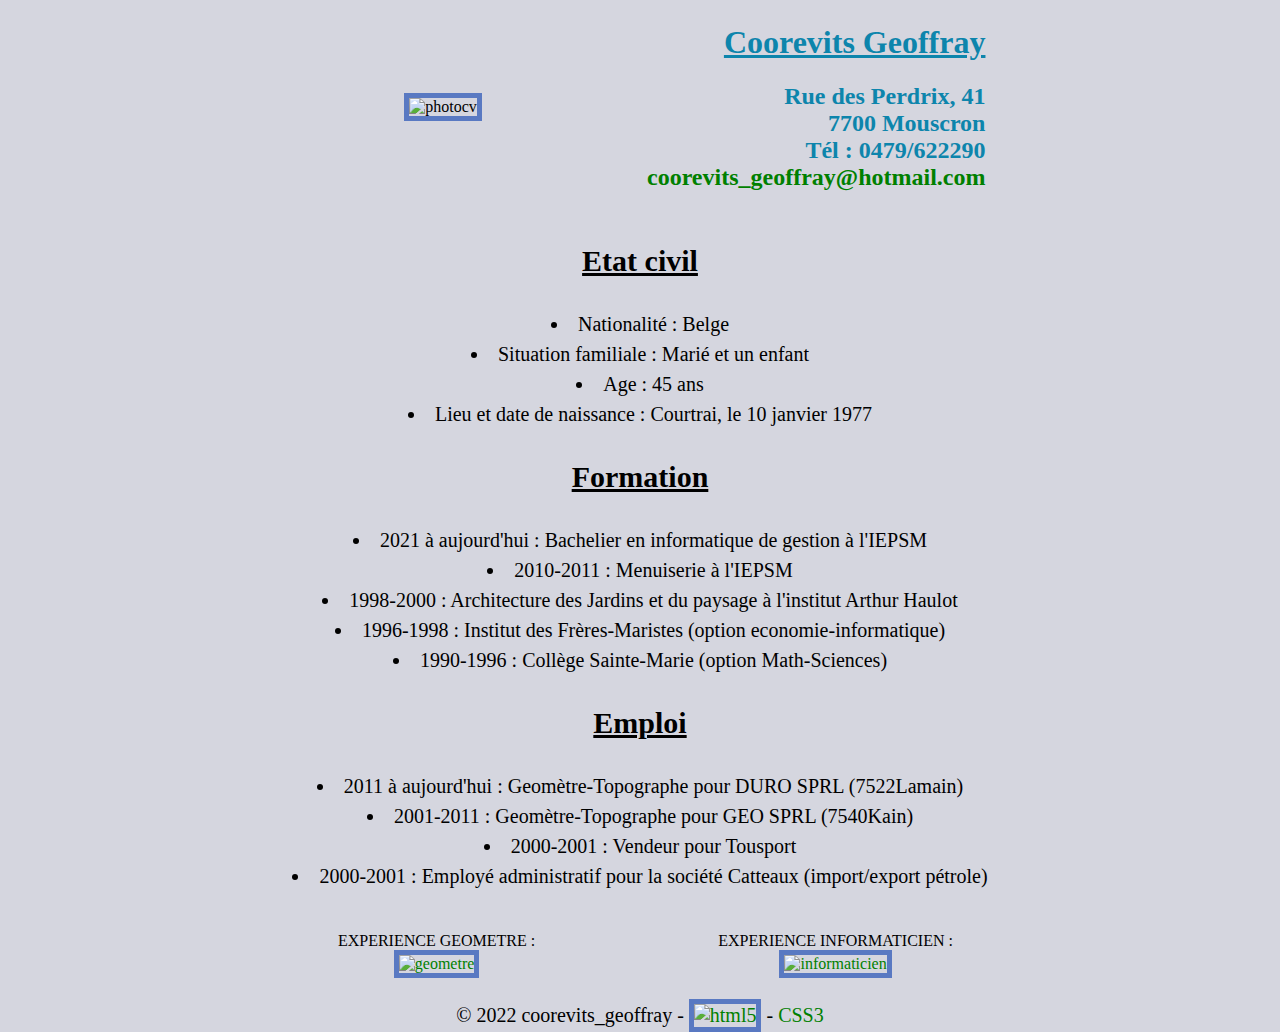
==== index.html @ 27113fcc "Update index.html" ====
<!DOCTYPE html>
<html lang="en">

<head>
    <title>COOREVITS GEOFFRAY</title>
    <meta charset="utf-8">
    <meta name="viewport" content="width=800px, initial_scale=1">
    <link rel="stylesheet" href="cv.css">
</head>

<body class="bodycouleur">
    <header>
        <table>
            <tr>
                        <td class="photo"> <img src="images/photocv.PNG" alt="photocv" ></td>
                        <td>
                            <h1>Coorevits Geoffray</h1>
                            <h2>Rue des Perdrix, 41<br>
                                7700 Mouscron <br>
                                Tél : 0479/622290 <br>
                                <a href="mailto:coorevits_geoffray@hotmail.com">coorevits_geoffray@hotmail.com </a><br>
                            </h2>
                        </td>
            </tr>

        </table>
    </header>
    <div>
        <h3>Etat civil</h3>
        <ul>
            <li>Nationalité : Belge</li>
            <li>Situation familiale : Marié et un enfant</li>
            <li>Age : 45 ans</li>
            <li>Lieu et date de naissance : Courtrai, le 10 janvier 1977</li>
        </ul>
    </div>


    <div>
        <h3>Formation</h3>
        <ul>
            <li>2021 à aujourd'hui : Bachelier en informatique de gestion à l'IEPSM</li>
            <li>2010-2011 : Menuiserie à l'IEPSM</li>
            <li>1998-2000 : Architecture des Jardins et du paysage à l'institut Arthur Haulot</li>
            <li>1996-1998 : Institut des Frères-Maristes (option economie-informatique)</li>
            <li>1990-1996 : Collège Sainte-Marie (option Math-Sciences)</li>
        </ul>
    </div>


    <div>
        <h3>Emploi</h3>
        <ul>
            <li>2011 à aujourd'hui : Geomètre-Topographe pour DURO SPRL (7522Lamain)</li>
            <li>2001-2011 : Geomètre-Topographe pour GEO SPRL (7540Kain)</li>
            <li>2000-2001 : Vendeur pour Tousport</li>
            <li>2000-2001 : Employé administratif pour la société Catteaux (import/export pétrole)</li>
        </ul>
    </div>

    <br>
    <br>
    <div>
        <table>
            <tr>
            <td class="tdlien" >
                EXPERIENCE GEOMETRE : <br>
                <a href=geometre.html> <img src="images/geometre1.jpg" alt="geometre" width="200" height="200"></a>
            </td>
            <td class="tdlien" >
                EXPERIENCE INFORMATICIEN : <br>
                <a href=informaticien.html> <img src="images/informaticien.jpg" alt="informaticien" width="200" height="200"></a>
            </td>
</tr>
    </table>
    </div>
   <br>
    <footer>
        © 2022 coorevits_geoffray - 
      <a href="https://validator.w3.org/nu/?doc=https%3A%2F%2Fgeoffray7700.github.io%2Fgeoffray7700%2F"><img src="images/html5.jpeg" alt="html5" ></a> - <a href="http://jigsaw.w3.org/css-validator/check/https://geoffray7700.github.io/geoffray7700/">CSS3</a>
    </footer>
</body>

</html>
---- cv.css ----
@charset "UTF-8";
abbr,article,aside,audio,canvas,datlist,details,figure,dialog,footer,header,hgroup,mark,menu,meter,mark,nav,output,progress,section,time,video {display:block;}
ul,ol {

    text-align: center;
	margin:1px;
	padding:1px;
    font-size: 20px;
    list-style: inside;
    line-height: 1.5;
	}

body {
    width: 800px;
    margin: 0 auto;
}




/*--------------HEADER------------------*/
title {
	font-size: 50px;
	margin-top:5px;
}

/*----------------MENU------------------*/

/*---------------ASIDE------------------*/

/*---------------CONTENU----------------*/

table {
    text-align:center;
}

div {
    display: block;
    text-align:center;
  }


h1 {
    color:#0D85AC ;
    text-align : right;
    text-decoration: underline;
}

h2 {
    color:#0D85AC ;
    text-align : right;
}

h3 {
   text-decoration: underline;
   font-size: 30px;
}

img{
    border : 5px solid #5979C2 ;
}

a:hover{
    color:grey;
}

a:link {
    color:green;
}

a {
    text-decoration:none;
}

form {
    text-align : center;
}

marquee {
    color:rgb(1, 10, 1);
    background-color:#5979C2;
}


/*----------------FOOTER-----------------*/

footer {
    text-align: center;
    bottom:10px;
    width:100%;
	font-size:20px;
}

/*----------------AUTRES-----------------*/


.imageinfo {
    background-image:  linear-gradient(rgba(0, 0, 0, 0.5),rgba(0, 0, 0, 0.5)),url(images/imagecode.jpg) ;
    background-repeat: no-repeat;
    background-size: cover;
    opacity: 1;
    color: #16df8b;
}

.image {
    border : 15px solid #5979C2 ;
   }

   .champs {
  font-size: 20px;
   }

   .bodycouleur {
    background-color:#D5D6DF ;
   }

   .photo {
    width:400px;
    height:200px;
   }

   .youtube {
    width:500px;
    height:300px;
   }

   .marquee {
    white-space: nowrap;
    animation: scroll-right-left 5s linear infinite;
    color: #5979C2;
    font-size: 20px;
}

.tdlien{
    width:800px;
}

@keyframes scroll-right-left {
    from {
        transform: translateX(400px);
    }
    to {
        transform: translateX(-400px);
    }
}
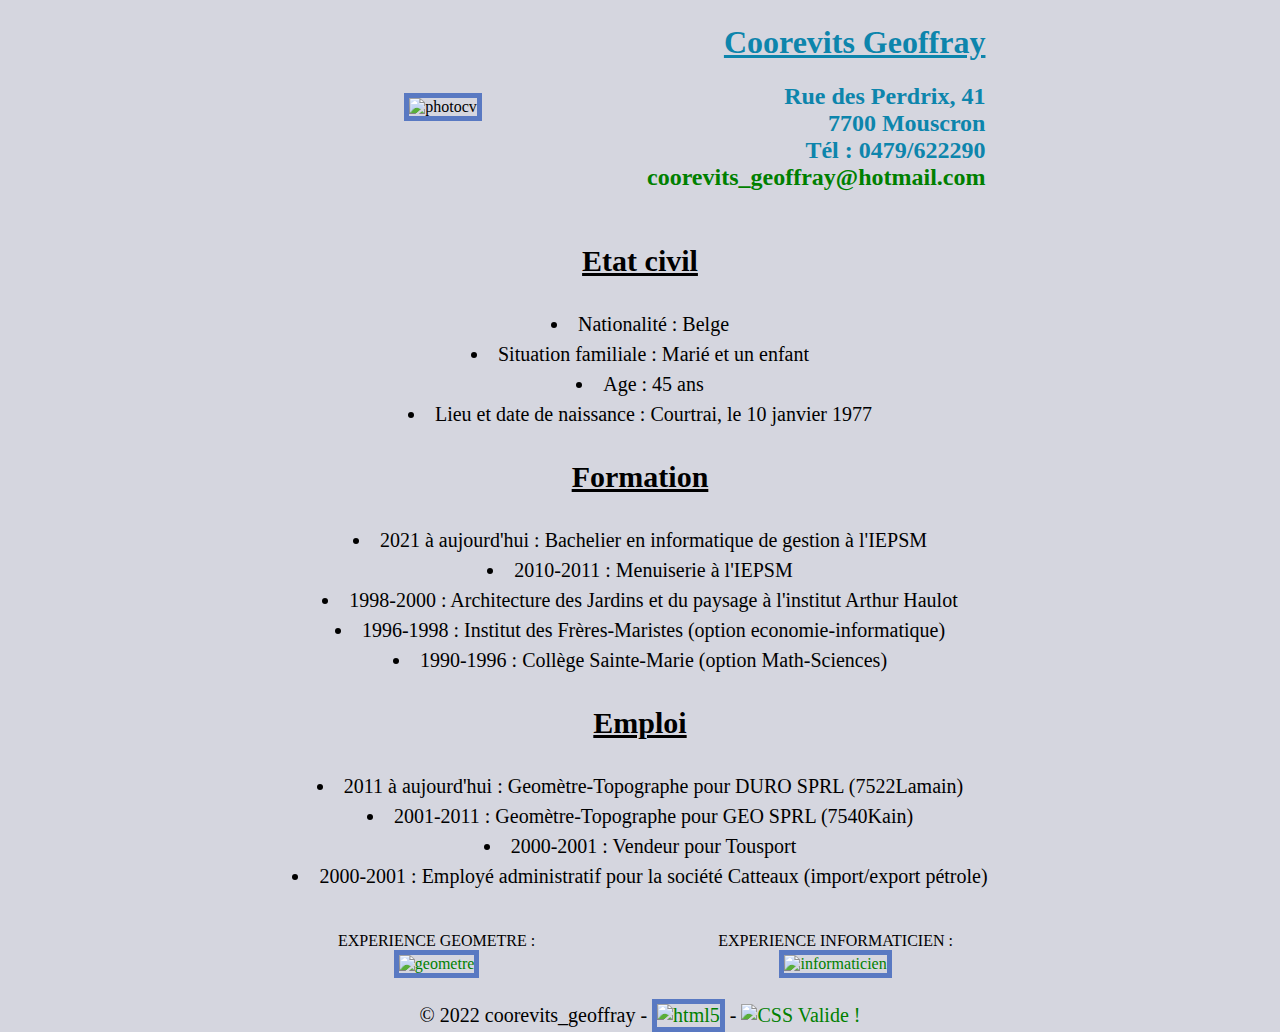
==== commit 2b13bb6e: "Update index.html" ====
--- a/index.html
+++ b/index.html
@@ -77,7 +77,11 @@
    <br>
     <footer>
         © 2022 coorevits_geoffray - 
-      <a href="https://validator.w3.org/nu/?doc=https%3A%2F%2Fgeoffray7700.github.io%2Fgeoffray7700%2F"><img src="images/html5.jpeg" alt="html5" ></a> - <a href="http://jigsaw.w3.org/css-validator/check/https://geoffray7700.github.io/geoffray7700/">CSS3</a>
+      <a href="https://validator.w3.org/nu/?doc=https%3A%2F%2Fgeoffray7700.github.io%2Fgeoffray7700%2F"><img src="images/html5.jpeg" alt="html5" ></a> -     <a href="https://jigsaw.w3.org/css-validator/check/referer">
+        <img style="border:0;width:88px;height:31px"
+            src="https://jigsaw.w3.org/css-validator/images/vcss-blue"
+            alt="CSS Valide !" />
+    </a>
     </footer>
 </body>
 
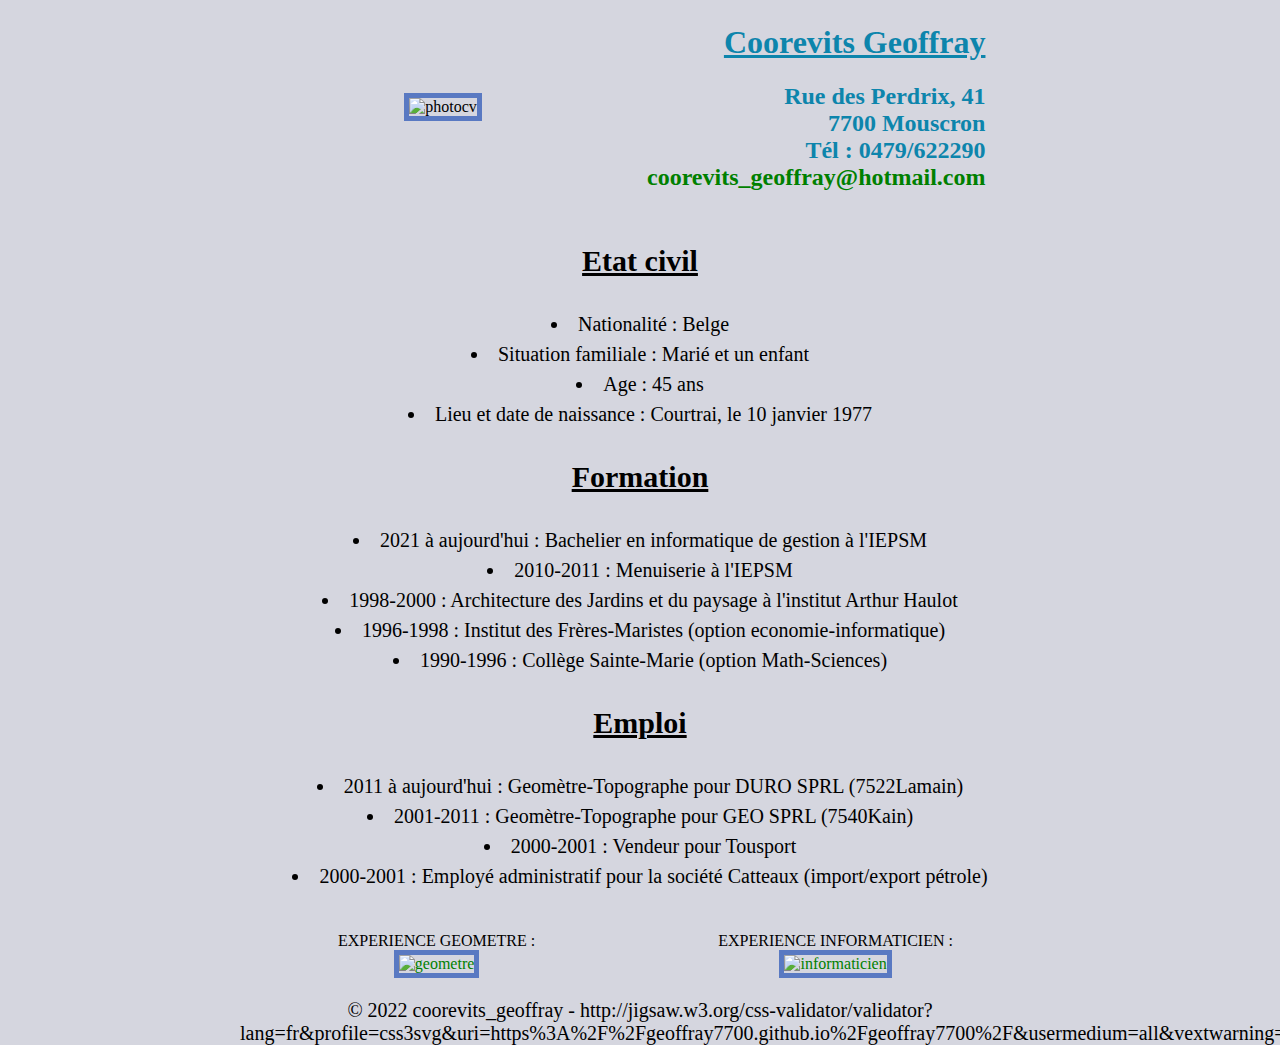
==== commit a89eda7d: "Update index.html" ====
--- a/index.html
+++ b/index.html
@@ -77,11 +77,8 @@
    <br>
     <footer>
         © 2022 coorevits_geoffray - 
-      <a href="https://validator.w3.org/nu/?doc=https%3A%2F%2Fgeoffray7700.github.io%2Fgeoffray7700%2F"><img src="images/html5.jpeg" alt="html5" ></a> -     <a href="https://jigsaw.w3.org/css-validator/check/referer">
-        <img style="border:0;width:88px;height:31px"
-            src="https://jigsaw.w3.org/css-validator/images/vcss-blue"
-            alt="CSS Valide !" />
-    </a>
+
+  http://jigsaw.w3.org/css-validator/validator?lang=fr&profile=css3svg&uri=https%3A%2F%2Fgeoffray7700.github.io%2Fgeoffray7700%2F&usermedium=all&vextwarning=&warning=1
     </footer>
 </body>
 
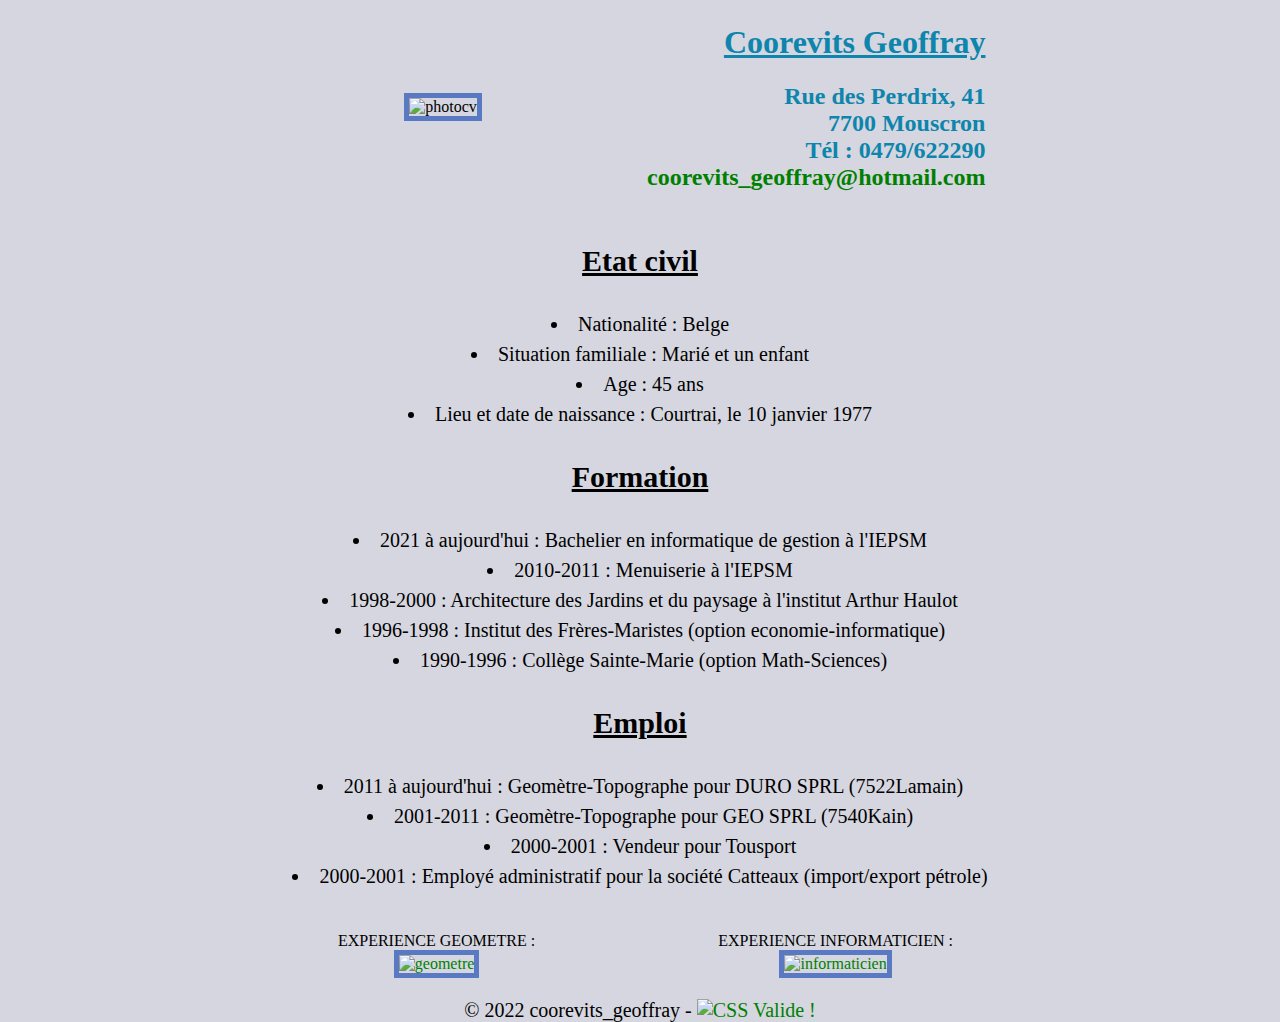
==== commit fa0b61e0: "Update index.html" ====
--- a/index.html
+++ b/index.html
@@ -78,7 +78,11 @@
     <footer>
         © 2022 coorevits_geoffray - 
 
-  http://jigsaw.w3.org/css-validator/validator?lang=fr&profile=css3svg&uri=https%3A%2F%2Fgeoffray7700.github.io%2Fgeoffray7700%2F&usermedium=all&vextwarning=&warning=1
+ <a href="http://jigsaw.w3.org/css-validator/validator?lang=fr&profile=css3svg&uri=https%3A%2F%2Fgeoffray7700.github.io%2Fgeoffray7700%2F&usermedium=all&vextwarning=&warning=1">
+        <img style="border:0;width:88px;height:31px"
+            src="https://jigsaw.w3.org/css-validator/images/vcss"
+            alt="CSS Valide !" />
+    </a>
     </footer>
 </body>
 
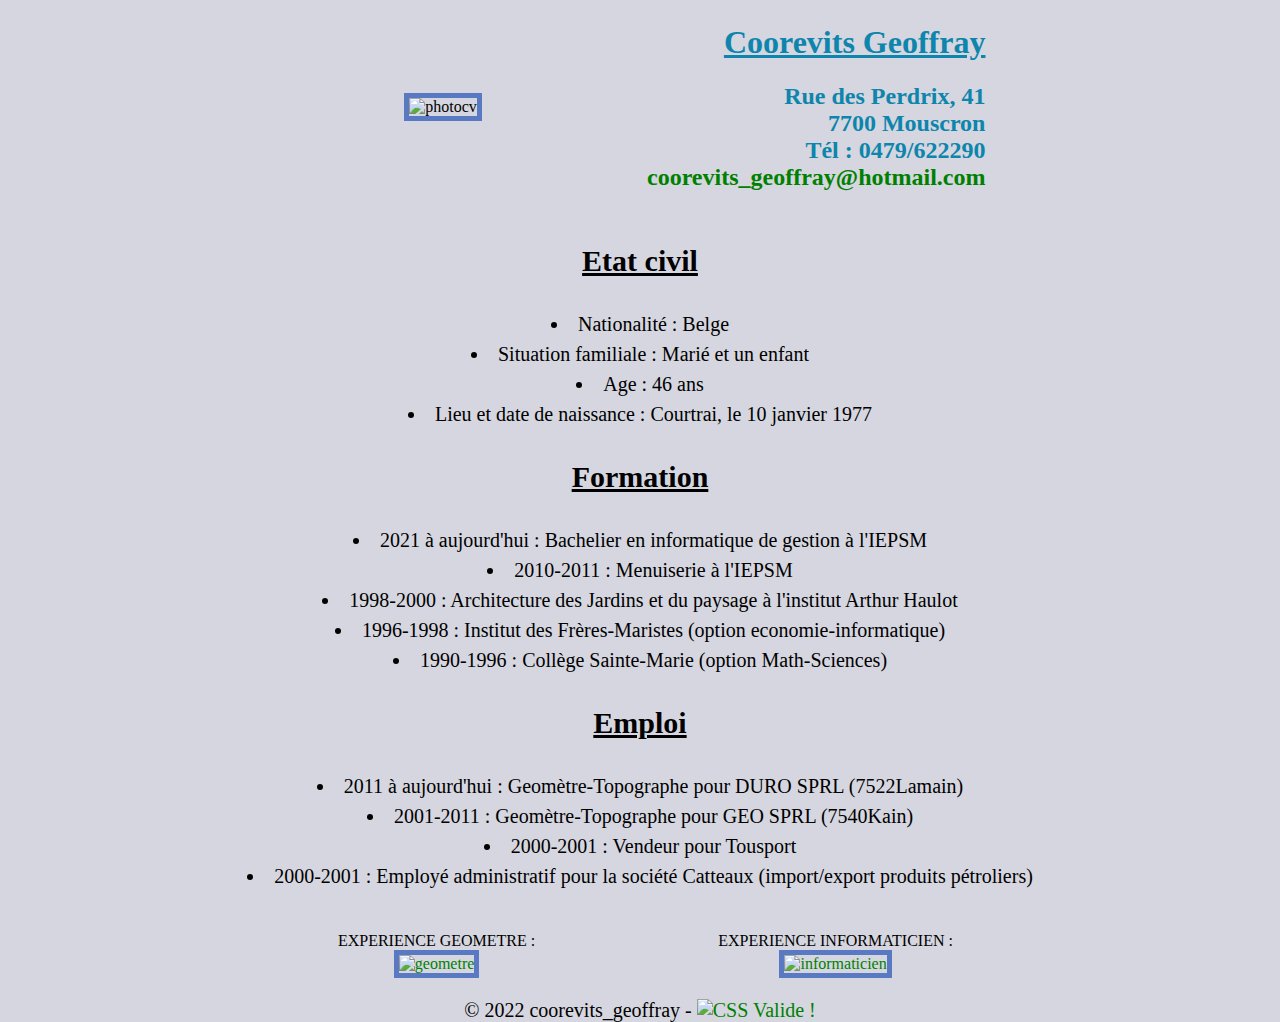
==== commit 00ab8e7a: "Update index.html" ====
--- a/index.html
+++ b/index.html
@@ -4,7 +4,7 @@
 <head>
     <title>COOREVITS GEOFFRAY</title>
     <meta charset="utf-8">
-    <meta name="viewport" content="width=800px, initial_scale=1">
+    <meta name="viewport" content="width=device-width,initial_scale=1.0">
     <link rel="stylesheet" href="cv.css">
 </head>
 
@@ -30,7 +30,7 @@
         <ul>
             <li>Nationalité : Belge</li>
             <li>Situation familiale : Marié et un enfant</li>
-            <li>Age : 45 ans</li>
+            <li>Age : 46 ans</li>
             <li>Lieu et date de naissance : Courtrai, le 10 janvier 1977</li>
         </ul>
     </div>
@@ -54,7 +54,7 @@
             <li>2011 à aujourd'hui : Geomètre-Topographe pour DURO SPRL (7522Lamain)</li>
             <li>2001-2011 : Geomètre-Topographe pour GEO SPRL (7540Kain)</li>
             <li>2000-2001 : Vendeur pour Tousport</li>
-            <li>2000-2001 : Employé administratif pour la société Catteaux (import/export pétrole)</li>
+            <li>2000-2001 : Employé administratif pour la société Catteaux (import/export produits pétroliers)</li>
         </ul>
     </div>
 
